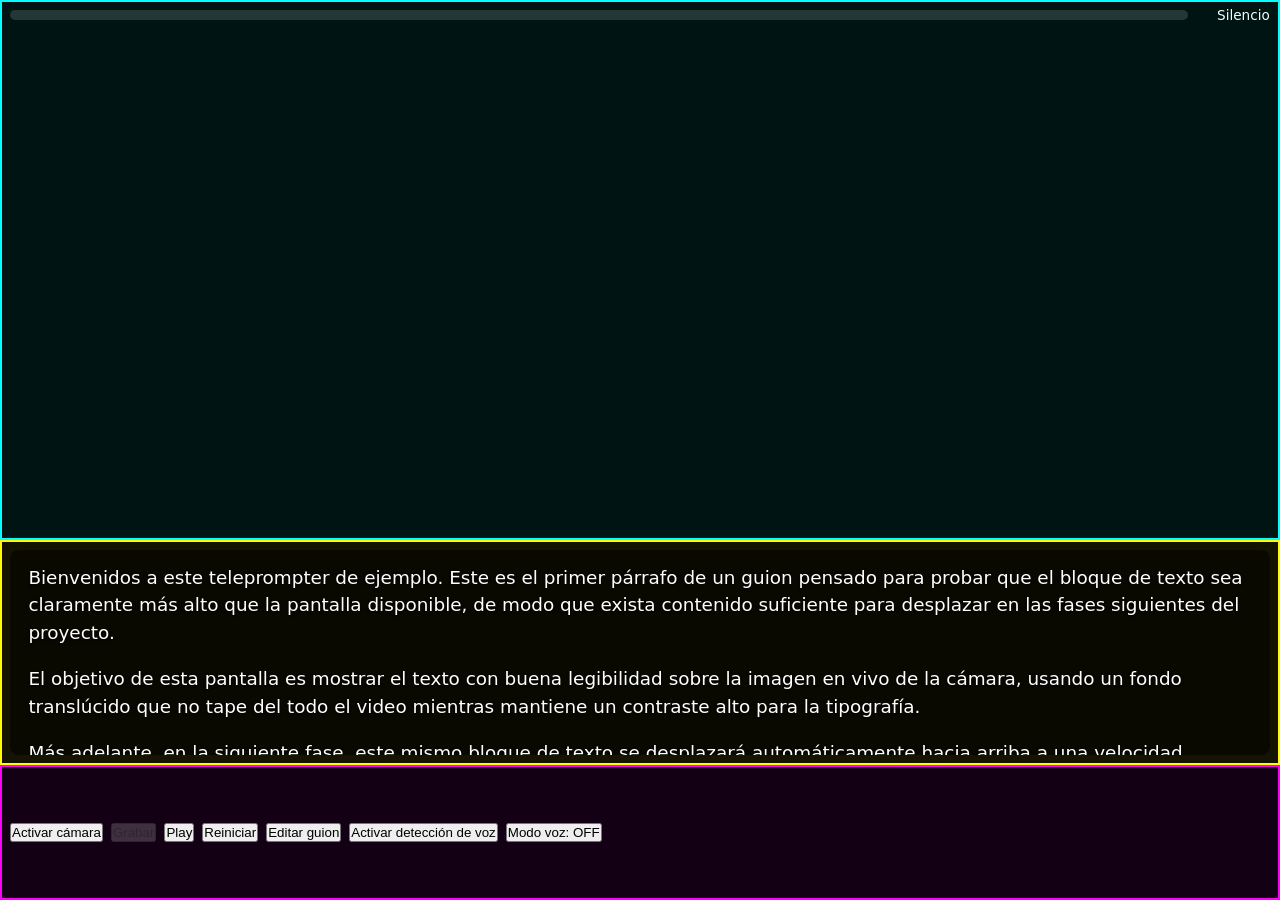
==== index.html @ d7f47352 "T8: enganche voz-velocidad; Fase 4 completa; estado actualizado" ====
<!DOCTYPE html>
<html lang="es">
<head>
  <meta charset="UTF-8">
  <meta name="viewport" content="width=device-width, initial-scale=1, viewport-fit=cover">
  <meta name="apple-mobile-web-app-capable" content="yes">
  <meta name="apple-mobile-web-app-status-bar-style" content="black-translucent">
  <title>Teleprompter</title>
  <link rel="stylesheet" href="css/estilos.css">
</head>
<body>
  <div id="zona-camara">
    <video id="video-camara" autoplay playsinline muted></video>
    <p id="mensaje-camara" role="alert" hidden></p>
    <span id="indicador-grabando" hidden>● Grabando</span>
  </div>
  <div id="zona-texto">
    <div id="teleprompter-contenedor">
      <div id="teleprompter-texto"></div>
    </div>
  </div>
  <div id="zona-controles">
    <button id="btn-activar-camara" type="button">Activar cámara</button>
    <button id="btn-grabar" type="button" disabled>Grabar</button>
    <button id="btn-play-pausa" type="button">Play</button>
    <button id="btn-reiniciar" type="button">Reiniciar</button>
    <button id="btn-alternar-editor" type="button">Editar guion</button>
    <button id="btn-activar-voz" type="button">Activar detección de voz</button>
    <button id="btn-modo-voz" type="button" aria-pressed="false">Modo voz: OFF</button>
  </div>

  <div id="zona-voz">
    <p id="mensaje-voz" role="alert" hidden></p>
    <div id="contenedor-nivel-voz">
      <div id="barra-nivel-voz"></div>
    </div>
    <span id="indicador-estado-voz">Silencio</span>
  </div>

  <div id="panel-editor" hidden>
    <textarea id="textarea-guion" placeholder="Escribe o pega tu guion aquí..."></textarea>
    <div id="panel-editor-botones">
      <button id="btn-guardar-guion" type="button">Guardar</button>
      <button id="btn-cerrar-editor" type="button">Ver teleprompter</button>
    </div>
  </div>
  <div id="zona-resultado">
    <video id="video-resultado" controls hidden></video>
    <a id="enlace-descarga" download="grabacion.webm" hidden>Descargar video</a>
  </div>

  <script type="module" src="js/camara.js"></script>
  <script type="module" src="js/voz.js"></script>
  <script type="module" src="js/teleprompter.js"></script>
  <script type="module" src="js/editor.js"></script>
  <script type="module" src="js/ajustes.js"></script>
</body>
</html>
---- css/estilos.css ----
* {
  margin: 0;
  padding: 0;
  box-sizing: border-box;
}

html, body {
  width: 100%;
  height: 100%;
  overflow: hidden;
  font-family: -apple-system, system-ui, sans-serif;
  background: #000;
}

#zona-camara {
  position: absolute;
  top: 0;
  left: 0;
  width: 100%;
  height: 60%;
  border: 2px solid #0ff;
  background: rgba(0, 255, 255, 0.08);
  overflow: hidden;
}

#video-camara {
  width: 100%;
  height: 100%;
  object-fit: cover;
  display: block;
}

#mensaje-camara {
  position: absolute;
  top: 50%;
  left: 50%;
  transform: translate(-50%, -50%);
  width: 85%;
  text-align: center;
  color: #fff;
  background: rgba(0, 0, 0, 0.7);
  padding: 0.75em 1em;
  border-radius: 8px;
  font-size: 0.95rem;
}

#zona-texto {
  position: absolute;
  top: 60%;
  left: 0;
  width: 100%;
  height: 25%;
  border: 2px solid #ff0;
  background: rgba(255, 255, 0, 0.08);
  padding: 0.5em;
}

#teleprompter-contenedor {
  width: 100%;
  height: 100%;
  overflow: hidden;
  border-radius: 8px;
  background: rgba(0, 0, 0, 0.55);
}

#teleprompter-texto {
  width: 100%;
  padding: 0.75em 1em;
  color: #fff;
  font-size: 1.15rem;
  line-height: 1.5;
  font-weight: 500;
  text-shadow: 0 1px 3px rgba(0, 0, 0, 0.8);
  will-change: transform;
}

#teleprompter-texto p {
  margin-bottom: 1em;
}

#teleprompter-texto p:last-child {
  margin-bottom: 0;
}

#zona-controles {
  position: absolute;
  top: 85%;
  left: 0;
  width: 100%;
  height: 15%;
  border: 2px solid #f0f;
  background: rgba(255, 0, 255, 0.08);
  display: flex;
  align-items: center;
  gap: 0.5em;
  padding: 0.5em;
}

#btn-grabar:disabled {
  opacity: 0.5;
  cursor: not-allowed;
}

#indicador-grabando {
  position: absolute;
  top: 0.5em;
  right: 0.5em;
  color: #fff;
  background: rgba(0, 0, 0, 0.6);
  padding: 0.25em 0.6em;
  border-radius: 12px;
  font-size: 0.85rem;
  animation: parpadeo-grabando 1s infinite;
}

@keyframes parpadeo-grabando {
  0%, 100% { opacity: 1; }
  50% { opacity: 0.4; }
}

#zona-resultado {
  position: fixed;
  bottom: 0;
  left: 0;
  width: 100%;
  max-height: 0;
  overflow: hidden;
  z-index: 10;
}

#video-resultado {
  width: 100%;
  max-height: 40vh;
  display: block;
}

#video-resultado:not([hidden]),
#enlace-descarga:not([hidden]) {
  position: relative;
}

#zona-resultado:has(#video-resultado:not([hidden])) {
  max-height: 45vh;
  background: #000;
}

#enlace-descarga {
  display: block;
  text-align: center;
  color: #0ff;
  background: rgba(0, 0, 0, 0.8);
  padding: 0.5em;
}

#panel-editor {
  position: absolute;
  top: 0;
  left: 0;
  width: 100%;
  height: 100%;
  z-index: 20;
  background: #111;
  display: flex;
  flex-direction: column;
  padding: 1em;
  gap: 0.75em;
}

#panel-editor[hidden] {
  display: none;
}

#textarea-guion {
  flex: 1;
  width: 100%;
  resize: none;
  font-size: 1rem;
  line-height: 1.5;
  padding: 0.75em;
  border-radius: 8px;
  border: 1px solid #444;
  background: #1c1c1c;
  color: #fff;
  font-family: inherit;
}

#panel-editor-botones {
  display: flex;
  gap: 0.5em;
}

#panel-editor-botones button {
  flex: 1;
  padding: 0.75em;
}

/* T7: indicador de nivel de voz (VAD por energía) */
#zona-voz {
  display: flex;
  align-items: center;
  gap: 0.5em;
  padding: 0.5em 0.75em;
  color: #fff;
  font-size: 0.85rem;
}

#mensaje-voz {
  width: 100%;
  text-align: center;
  color: #ff6b6b;
}

#contenedor-nivel-voz {
  flex: 1;
  height: 10px;
  border-radius: 5px;
  background: rgba(255, 255, 255, 0.15);
  overflow: hidden;
}

#barra-nivel-voz {
  height: 100%;
  width: 0%;
  background: #0ff;
  transition: width 60ms linear;
}

#indicador-estado-voz {
  min-width: 5.5em;
  text-align: right;
}

#indicador-estado-voz.hablando {
  color: #0ff;
  font-weight: bold;
}
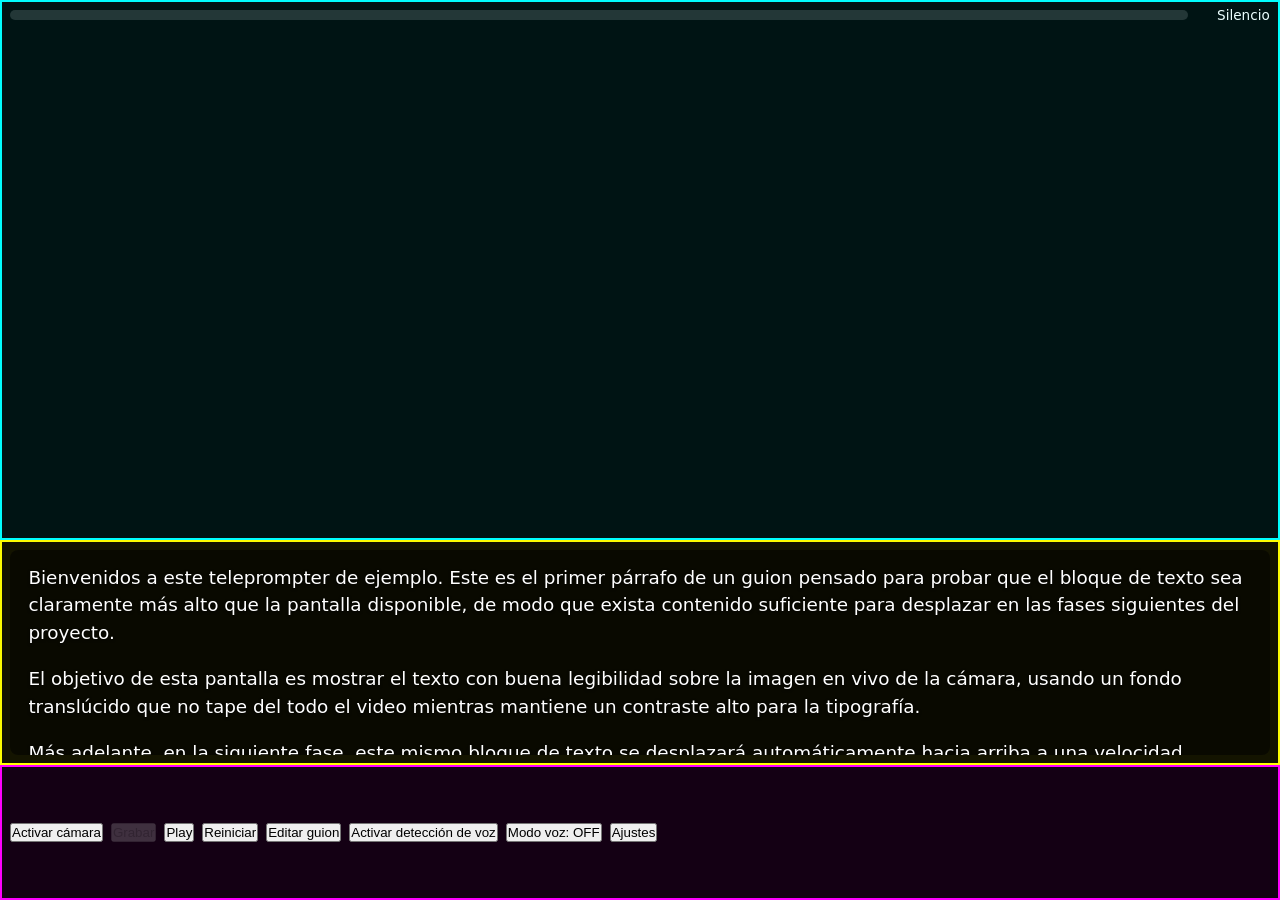
==== commit 2ea12b7d: "T9: ajustes de tipografía y fondo del texto" ====
--- a/index.html
+++ b/index.html
@@ -27,6 +27,7 @@
     <button id="btn-alternar-editor" type="button">Editar guion</button>
     <button id="btn-activar-voz" type="button">Activar detección de voz</button>
     <button id="btn-modo-voz" type="button" aria-pressed="false">Modo voz: OFF</button>
+    <button id="btn-alternar-ajustes" type="button">Ajustes</button>
   </div>
 
   <div id="zona-voz">
@@ -44,6 +45,22 @@
       <button id="btn-cerrar-editor" type="button">Ver teleprompter</button>
     </div>
   </div>
+  <div id="panel-ajustes" hidden>
+    <div class="campo-ajuste">
+      <label for="input-tamano-fuente">Tamaño de fuente</label>
+      <input id="input-tamano-fuente" type="range" min="0.8" max="3" step="0.05">
+    </div>
+    <div class="campo-ajuste">
+      <label for="input-color-texto">Color del texto</label>
+      <input id="input-color-texto" type="color">
+    </div>
+    <div class="campo-ajuste">
+      <label for="input-opacidad-fondo">Opacidad del fondo</label>
+      <input id="input-opacidad-fondo" type="range" min="0" max="1" step="0.05">
+    </div>
+    <button id="btn-cerrar-ajustes" type="button">Cerrar ajustes</button>
+  </div>
+
   <div id="zona-resultado">
     <video id="video-resultado" controls hidden></video>
     <a id="enlace-descarga" download="grabacion.webm" hidden>Descargar video</a>
--- a/css/estilos.css
+++ b/css/estilos.css
@@ -10,6 +10,12 @@
   overflow: hidden;
   font-family: -apple-system, system-ui, sans-serif;
   background: #000;
+}
+
+:root {
+  --tp-font-size: 1.15rem;
+  --tp-color-texto: #ffffff;
+  --tp-opacidad-fondo: 0.55;
 }
 
 #zona-camara {
@@ -60,14 +66,14 @@
   height: 100%;
   overflow: hidden;
   border-radius: 8px;
-  background: rgba(0, 0, 0, 0.55);
+  background: rgba(0, 0, 0, var(--tp-opacidad-fondo));
 }
 
 #teleprompter-texto {
   width: 100%;
   padding: 0.75em 1em;
-  color: #fff;
-  font-size: 1.15rem;
+  color: var(--tp-color-texto);
+  font-size: var(--tp-font-size);
   line-height: 1.5;
   font-weight: 500;
   text-shadow: 0 1px 3px rgba(0, 0, 0, 0.8);
@@ -234,3 +240,43 @@
   color: #0ff;
   font-weight: bold;
 }
+
+/* T9: panel de ajustes de tipografía y fondo del texto */
+#panel-ajustes {
+  position: absolute;
+  top: 0;
+  left: 0;
+  width: 100%;
+  height: 100%;
+  z-index: 20;
+  background: #111;
+  color: #fff;
+  display: flex;
+  flex-direction: column;
+  padding: 1em;
+  gap: 1em;
+  overflow-y: auto;
+}
+
+#panel-ajustes[hidden] {
+  display: none;
+}
+
+.campo-ajuste {
+  display: flex;
+  flex-direction: column;
+  gap: 0.35em;
+}
+
+.campo-ajuste label {
+  font-size: 0.9rem;
+}
+
+.campo-ajuste input[type="range"],
+.campo-ajuste input[type="color"] {
+  width: 100%;
+}
+
+#btn-cerrar-ajustes {
+  padding: 0.75em;
+}
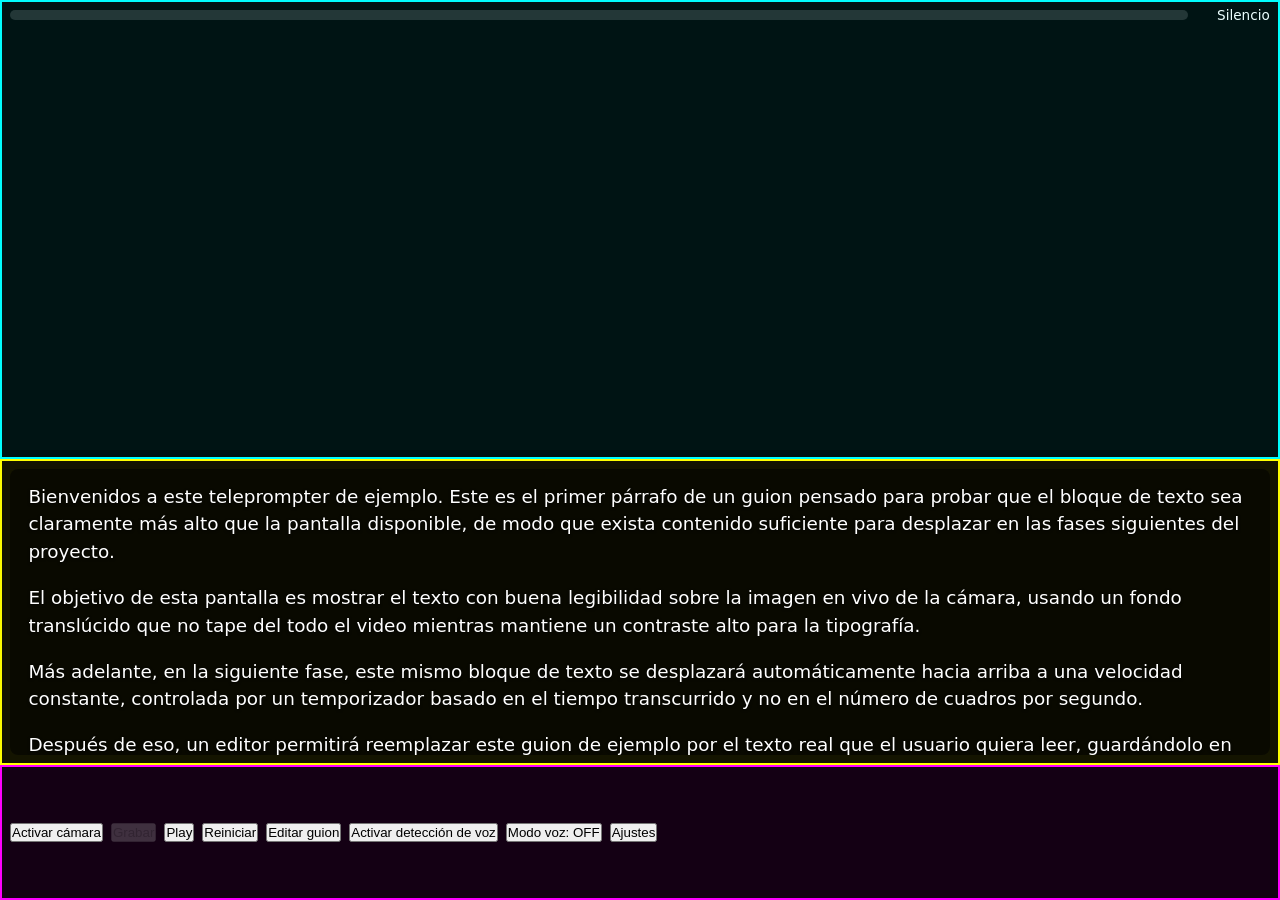
==== commit 4f692015: "T10: control de proporción cámara/texto; Fase 5 completa" ====
--- a/index.html
+++ b/index.html
@@ -58,6 +58,10 @@
       <label for="input-opacidad-fondo">Opacidad del fondo</label>
       <input id="input-opacidad-fondo" type="range" min="0" max="1" step="0.05">
     </div>
+    <div class="campo-ajuste">
+      <label for="input-proporcion-camara">Proporción cámara / texto</label>
+      <input id="input-proporcion-camara" type="range" min="24" max="70" step="1">
+    </div>
     <button id="btn-cerrar-ajustes" type="button">Cerrar ajustes</button>
   </div>
 
--- a/css/estilos.css
+++ b/css/estilos.css
@@ -16,6 +16,17 @@
   --tp-font-size: 1.15rem;
   --tp-color-texto: #ffffff;
   --tp-opacidad-fondo: 0.55;
+  /* T10: porcentaje del alto disponible para cámara+texto (85% de la
+     pantalla, ya que #zona-controles se mantiene fija en 15%) que se asigna
+     a #zona-camara. El resto de ese 85% lo toma #zona-texto.
+     Valor bajo = menos cámara/más texto; valor alto = más cámara/menos
+     texto. El slider (js/ajustes.js) limita el rango a [24, 70] para que
+     ninguna zona desaparezca: 24 → cámara ≈ 20.4% de pantalla (mínimo
+     razonable para seguir viéndose), 70 → texto ≈ 12.75% + queda encima el
+     15% fijo de controles, manteniendo el texto legible con varias líneas.
+     acotarProporcionCamara() en JS aplica el mismo límite como red de
+     seguridad por si se carga un valor fuera de rango desde localStorage. */
+  --tp-proporcion-camara: 60;
 }
 
 #zona-camara {
@@ -23,7 +34,7 @@
   top: 0;
   left: 0;
   width: 100%;
-  height: 60%;
+  height: calc(var(--tp-proporcion-camara) * 0.85%);
   border: 2px solid #0ff;
   background: rgba(0, 255, 255, 0.08);
   overflow: hidden;
@@ -52,10 +63,10 @@
 
 #zona-texto {
   position: absolute;
-  top: 60%;
-  left: 0;
-  width: 100%;
-  height: 25%;
+  top: calc(var(--tp-proporcion-camara) * 0.85%);
+  left: 0;
+  width: 100%;
+  height: calc((100 - var(--tp-proporcion-camara)) * 0.85%);
   border: 2px solid #ff0;
   background: rgba(255, 255, 0, 0.08);
   padding: 0.5em;
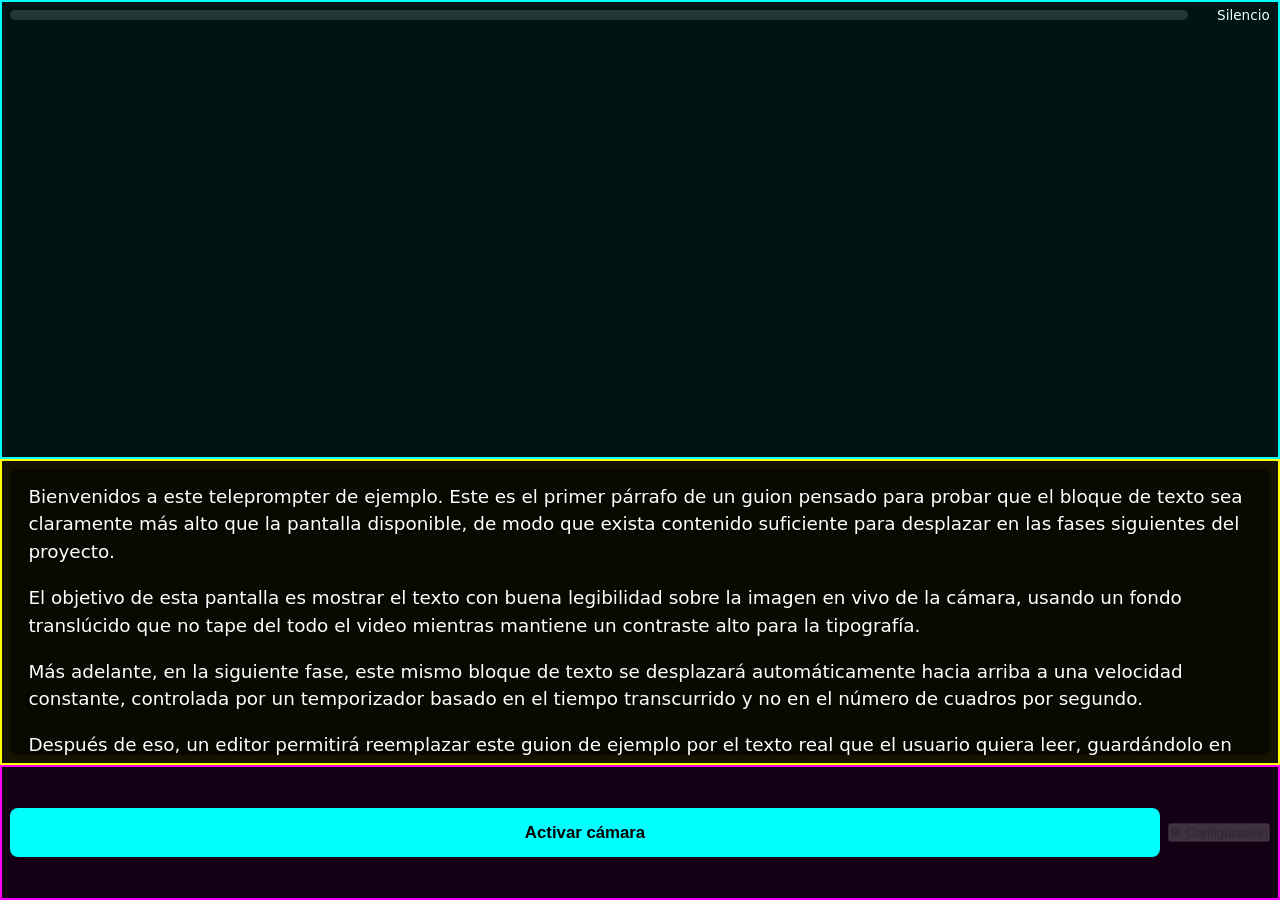
==== commit 057c81a1: "T12: flujo simplificado (cámara habilita todo, grabar controla el teleprompter, voz por defecto, vel" ====
--- a/index.html
+++ b/index.html
@@ -5,6 +5,10 @@
   <meta name="viewport" content="width=device-width, initial-scale=1, viewport-fit=cover">
   <meta name="apple-mobile-web-app-capable" content="yes">
   <meta name="apple-mobile-web-app-status-bar-style" content="black-translucent">
+  <meta name="apple-mobile-web-app-title" content="Teleprompter">
+  <link rel="manifest" href="manifest.json">
+  <link rel="apple-touch-icon" href="apple-touch-icon.png">
+  <link rel="icon" href="icons/icon-192.png">
   <title>Teleprompter</title>
   <link rel="stylesheet" href="css/estilos.css">
 </head>
@@ -20,14 +24,22 @@
     </div>
   </div>
   <div id="zona-controles">
-    <button id="btn-activar-camara" type="button">Activar cámara</button>
-    <button id="btn-grabar" type="button" disabled>Grabar</button>
-    <button id="btn-play-pausa" type="button">Play</button>
-    <button id="btn-reiniciar" type="button">Reiniciar</button>
-    <button id="btn-alternar-editor" type="button">Editar guion</button>
-    <button id="btn-activar-voz" type="button">Activar detección de voz</button>
-    <button id="btn-modo-voz" type="button" aria-pressed="false">Modo voz: OFF</button>
-    <button id="btn-alternar-ajustes" type="button">Ajustes</button>
+    <!-- T12, punto 1: dos botones grandes y prominentes que se turnan en el
+         mismo lugar — "Activar cámara" se oculta y "Grabar" aparece en su
+         lugar tras el primer gesto de usuario exitoso (getUserMedia). Los
+         demás controles arrancan disabled y solo se habilitan cuando
+         getUserMedia resuelve con éxito (ver js/camara.js). -->
+    <button id="btn-activar-camara" type="button" class="boton-principal">Activar cámara</button>
+    <button id="btn-grabar" type="button" class="boton-principal" hidden>Grabar</button>
+    <button id="btn-alternar-config" type="button" disabled>⚙ Configuración</button>
+  </div>
+
+  <div id="panel-config" hidden>
+    <button id="btn-modo-voz" type="button" aria-pressed="true" disabled>Modo voz: ON</button>
+    <button id="btn-play-pausa" type="button" disabled>Play</button>
+    <button id="btn-reiniciar" type="button" disabled>Reiniciar</button>
+    <button id="btn-alternar-editor" type="button" disabled>Editar guion</button>
+    <button id="btn-alternar-ajustes" type="button" disabled>Ajustes</button>
   </div>
 
   <div id="zona-voz">
--- a/css/estilos.css
+++ b/css/estilos.css
@@ -38,6 +38,12 @@
   border: 2px solid #0ff;
   background: rgba(0, 255, 255, 0.08);
   overflow: hidden;
+  /* T11: evita que el borde superior / indicador de grabación queden bajo el
+     notch o la isla dinámica en iOS (safe-area). Fallback 0px para navegadores
+     sin soporte de env(). */
+  padding-top: env(safe-area-inset-top, 0px);
+  padding-left: env(safe-area-inset-left, 0px);
+  padding-right: env(safe-area-inset-right, 0px);
 }
 
 #video-camara {
@@ -62,6 +68,9 @@
 }
 
 #zona-texto {
+  /* T12, punto 8: top coincide exactamente con la altura de #zona-camara (mismo
+     cálculo * 0.85%), así que no hay margin/padding entre ambas zonas que las
+     separe — quedan apiladas sin espacio extra. */
   position: absolute;
   top: calc(var(--tp-proporcion-camara) * 0.85%);
   left: 0;
@@ -111,11 +120,59 @@
   align-items: center;
   gap: 0.5em;
   padding: 0.5em;
-}
-
-#btn-grabar:disabled {
+  /* T11: evita que los botones queden bajo la barra de gestos inferior de
+     iOS (home indicator) en modo standalone. Fallback 0px sin soporte env(). */
+  padding-bottom: calc(0.5em + env(safe-area-inset-bottom, 0px));
+  padding-left: calc(0.5em + env(safe-area-inset-left, 0px));
+  padding-right: calc(0.5em + env(safe-area-inset-right, 0px));
+}
+
+#btn-grabar:disabled,
+button:disabled {
   opacity: 0.5;
   cursor: not-allowed;
+}
+
+/* T12, punto 1: botón principal grande y prominente (Activar cámara / Grabar). */
+.boton-principal {
+  flex: 1;
+  padding: 0.85em;
+  font-size: 1.05rem;
+  font-weight: 600;
+  border-radius: 8px;
+  border: none;
+  background: #0ff;
+  color: #000;
+}
+
+#btn-grabar.boton-principal {
+  background: #ff3b3b;
+  color: #fff;
+}
+
+/* T12, punto 6: panel secundario (Modo voz/Play-Pausa/Reiniciar/Editar guion/
+   Ajustes) oculto por defecto, reusando el patrón de panel de T6/T9. */
+#panel-config {
+  position: absolute;
+  bottom: calc(15% + env(safe-area-inset-bottom, 0px));
+  left: 0;
+  width: 100%;
+  z-index: 15;
+  display: flex;
+  flex-wrap: wrap;
+  gap: 0.5em;
+  padding: 0.75em;
+  background: rgba(17, 17, 17, 0.95);
+  border-top: 2px solid #f0f;
+}
+
+#panel-config[hidden] {
+  display: none;
+}
+
+#panel-config button {
+  flex: 1 1 auto;
+  padding: 0.6em;
 }
 
 #indicador-grabando {
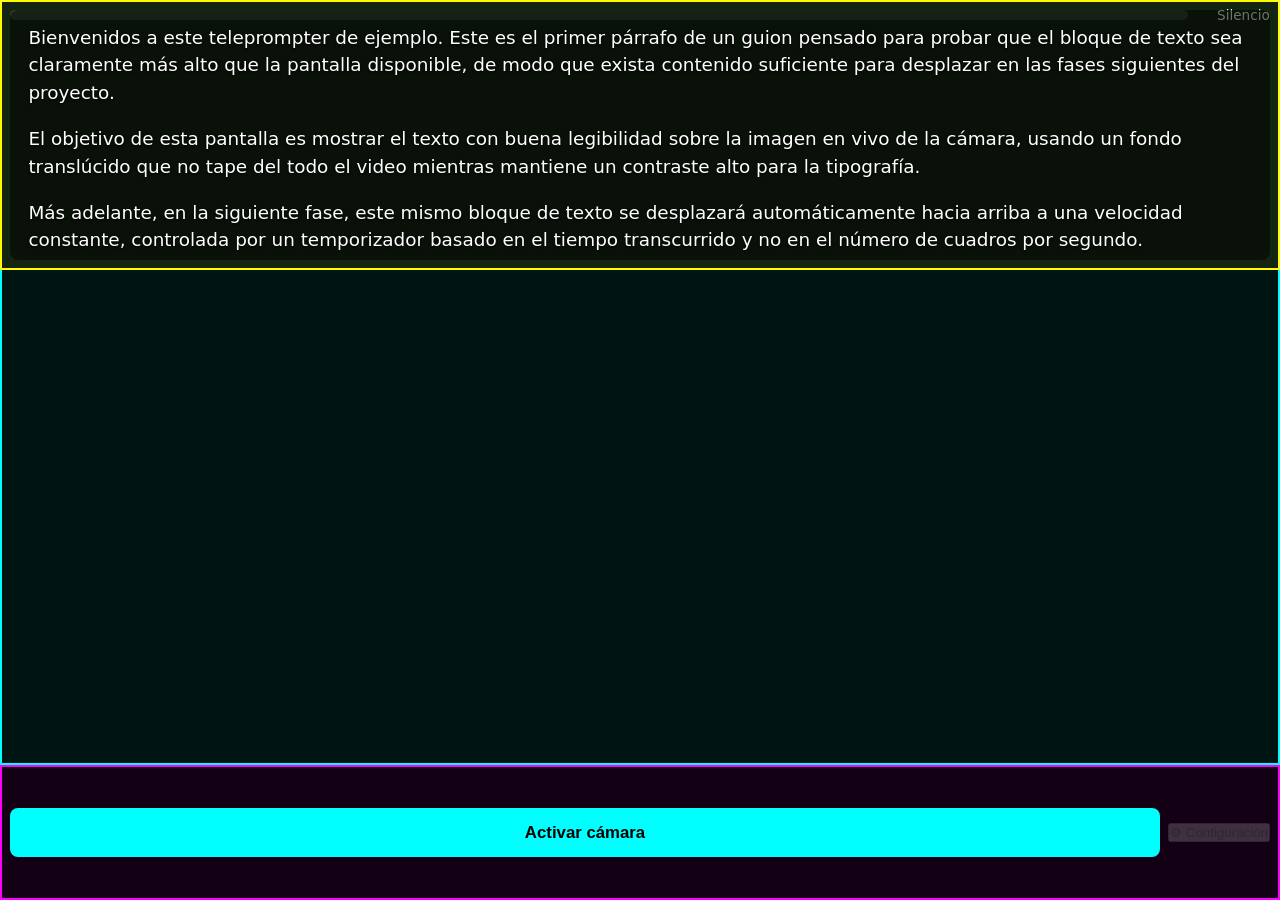
==== commit 8b0d84e4: "T13: texto superpuesto sobre cámara, preview en vivo en ajustes, velocidad y lente configurables" ====
--- a/index.html
+++ b/index.html
@@ -71,8 +71,29 @@
       <input id="input-opacidad-fondo" type="range" min="0" max="1" step="0.05">
     </div>
     <div class="campo-ajuste">
-      <label for="input-proporcion-camara">Proporción cámara / texto</label>
-      <input id="input-proporcion-camara" type="range" min="24" max="70" step="1">
+      <label for="input-proporcion-camara">Altura del texto superpuesto</label>
+      <input id="input-proporcion-camara" type="range" min="15" max="50" step="1">
+    </div>
+    <div class="campo-ajuste">
+      <label for="input-velocidad-base">Velocidad del teleprompter</label>
+      <input id="input-velocidad-base" type="range" min="12" max="45" step="1">
+    </div>
+    <div class="campo-ajuste">
+      <label for="select-lente-camara">Cámara / lente</label>
+      <select id="select-lente-camara">
+        <option value="user">Frontal</option>
+        <option value="environment">Trasera</option>
+      </select>
+    </div>
+    <!-- T13, punto 2: preview en vivo, aislado del teleprompter real (no
+         depende de js/teleprompter.js) para no interferir con una grabación
+         en curso. Se actualiza con las mismas variables CSS y tiene su
+         propio ciclo de scroll con la velocidad configurada. -->
+    <div class="campo-ajuste" id="campo-preview-ajustes">
+      <label for="preview-ajustes-contenedor">Vista previa</label>
+      <div id="preview-ajustes-contenedor">
+        <div id="preview-ajustes-texto">Así se verá tu guion mientras hablas.</div>
+      </div>
     </div>
     <button id="btn-cerrar-ajustes" type="button">Cerrar ajustes</button>
   </div>
--- a/css/estilos.css
+++ b/css/estilos.css
@@ -16,17 +16,19 @@
   --tp-font-size: 1.15rem;
   --tp-color-texto: #ffffff;
   --tp-opacidad-fondo: 0.55;
-  /* T10: porcentaje del alto disponible para cámara+texto (85% de la
-     pantalla, ya que #zona-controles se mantiene fija en 15%) que se asigna
-     a #zona-camara. El resto de ese 85% lo toma #zona-texto.
-     Valor bajo = menos cámara/más texto; valor alto = más cámara/menos
-     texto. El slider (js/ajustes.js) limita el rango a [24, 70] para que
-     ninguna zona desaparezca: 24 → cámara ≈ 20.4% de pantalla (mínimo
-     razonable para seguir viéndose), 70 → texto ≈ 12.75% + queda encima el
-     15% fijo de controles, manteniendo el texto legible con varias líneas.
+  /* T13, punto 1: cambio de semántica respecto a T10. Antes repartía el 85%
+     disponible entre #zona-camara y #zona-texto como dos zonas apiladas sin
+     solapamiento. Ahora el texto se SUPERPONE sobre la franja superior de
+     #zona-camara (que ocupa casi toda la pantalla, menos #zona-controles fijo
+     abajo). --tp-proporcion-camara pasa a significar: porcentaje de la altura
+     TOTAL de pantalla que ocupa la franja de texto superpuesta (antes era el
+     % de cámara dentro del 85%). Valor bajo = franja de texto más baja/corta;
+     valor alto = franja más alta/más líneas visibles. El slider (js/ajustes.js)
+     limita el rango a [15, 50] para que el texto no desaparezca (mínimo
+     razonable para 1-2 líneas) ni tape los controles fijos del 15% inferior.
      acotarProporcionCamara() en JS aplica el mismo límite como red de
      seguridad por si se carga un valor fuera de rango desde localStorage. */
-  --tp-proporcion-camara: 60;
+  --tp-proporcion-camara: 30;
 }
 
 #zona-camara {
@@ -34,7 +36,10 @@
   top: 0;
   left: 0;
   width: 100%;
-  height: calc(var(--tp-proporcion-camara) * 0.85%);
+  /* T13, punto 1: la cámara ocupa prácticamente toda la pantalla disponible,
+     dejando solo el 15% fijo de #zona-controles abajo. El texto ya no le
+     resta espacio propio: se superpone encima. */
+  height: 85%;
   border: 2px solid #0ff;
   background: rgba(0, 255, 255, 0.08);
   overflow: hidden;
@@ -68,17 +73,25 @@
 }
 
 #zona-texto {
-  /* T12, punto 8: top coincide exactamente con la altura de #zona-camara (mismo
-     cálculo * 0.85%), así que no hay margin/padding entre ambas zonas que las
-     separe — quedan apiladas sin espacio extra. */
-  position: absolute;
-  top: calc(var(--tp-proporcion-camara) * 0.85%);
-  left: 0;
-  width: 100%;
-  height: calc((100 - var(--tp-proporcion-camara)) * 0.85%);
+  /* T13, punto 1: el texto ya NO es una zona apilada debajo de la cámara —
+     se superpone sobre la franja superior de #zona-camara (mismo top: 0),
+     con z-index por encima de #video-camara para quedar legible encima del
+     video en vivo. Su altura la controla --tp-proporcion-camara como % de la
+     pantalla completa (ver comentario en :root). */
+  position: absolute;
+  top: 0;
+  left: 0;
+  width: 100%;
+  height: calc(var(--tp-proporcion-camara) * 1%);
+  z-index: 5;
   border: 2px solid #ff0;
   background: rgba(255, 255, 0, 0.08);
   padding: 0.5em;
+  /* Mismo motivo que #zona-camara: que el texto no quede bajo el notch/isla
+     dinámica en iOS. */
+  padding-top: calc(0.5em + env(safe-area-inset-top, 0px));
+  padding-left: calc(0.5em + env(safe-area-inset-left, 0px));
+  padding-right: calc(0.5em + env(safe-area-inset-right, 0px));
 }
 
 #teleprompter-contenedor {
@@ -348,3 +361,33 @@
 #btn-cerrar-ajustes {
   padding: 0.75em;
 }
+
+/* T13, punto 2: preview en vivo dentro de #panel-ajustes. Reusa las mismas
+   variables CSS que el teleprompter real (--tp-font-size/--tp-color-texto/
+   --tp-opacidad-fondo) para que el usuario vea el efecto exacto sin grabar.
+   La animación de scroll la maneja un rAF propio y aislado en ajustes.js. */
+#preview-ajustes-contenedor {
+  width: 100%;
+  height: 5.5em;
+  overflow: hidden;
+  border-radius: 8px;
+  background: rgba(0, 0, 0, var(--tp-opacidad-fondo));
+  border: 1px solid #333;
+}
+
+#preview-ajustes-texto {
+  width: 100%;
+  padding: 0.5em 0.75em;
+  color: var(--tp-color-texto);
+  font-size: var(--tp-font-size);
+  line-height: 1.5;
+  font-weight: 500;
+  text-shadow: 0 1px 3px rgba(0, 0, 0, 0.8);
+  will-change: transform;
+}
+
+#campo-preview-ajustes label {
+  font-size: 0.9rem;
+  display: block;
+  margin-bottom: 0.35em;
+}
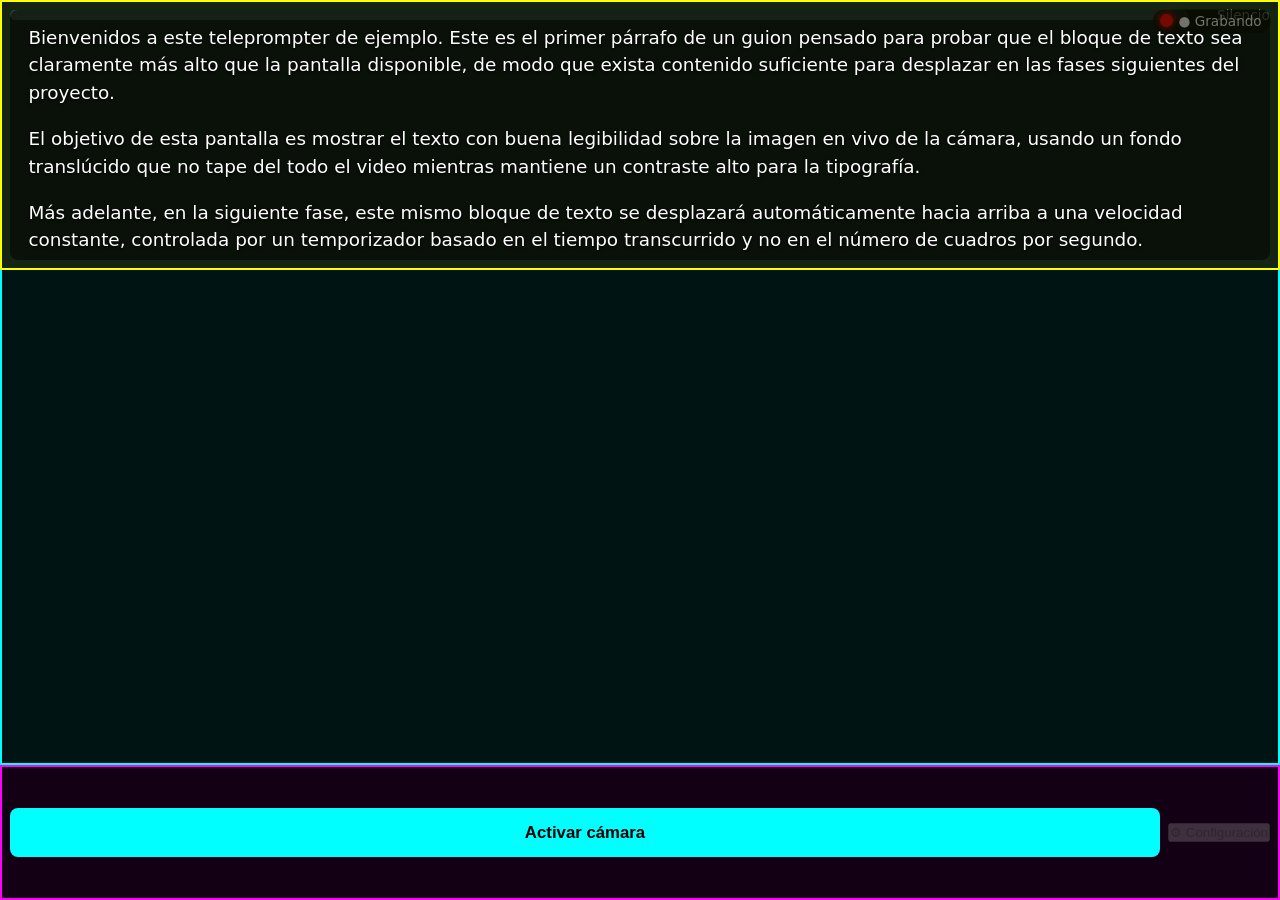
==== commit 6de3f851: "T14: recalibrar voz (+ fix de fórmula nivel->factor), modal obligatorio de resultado, indicador de g" ====
--- a/index.html
+++ b/index.html
@@ -98,9 +98,19 @@
     <button id="btn-cerrar-ajustes" type="button">Cerrar ajustes</button>
   </div>
 
-  <div id="zona-resultado">
-    <video id="video-resultado" controls hidden></video>
-    <a id="enlace-descarga" download="grabacion.webm" hidden>Descargar video</a>
+  <!-- T14, punto 2: modal obligatorio a pantalla completa. Arranca hidden;
+       solo se muestra al detener una grabación (js/camara.js). No tiene
+       forma de cerrarse aparte de los dos botones — sin click-fuera, sin
+       Escape, sin X. #enlace-descarga se mantiene como mecanismo real detrás
+       de "Descargar" (click programático desde camara.js), oculto del layout
+       visual (el botón es el que se ve). -->
+  <div id="zona-resultado" hidden>
+    <video id="video-resultado" controls></video>
+    <div id="zona-resultado-botones">
+      <button id="btn-descargar-resultado" type="button">Descargar</button>
+      <button id="btn-descartar-resultado" type="button">Descartar y grabar de nuevo</button>
+    </div>
+    <a id="enlace-descarga" download="grabacion.webm" hidden></a>
   </div>
 
   <script type="module" src="js/camara.js"></script>
--- a/css/estilos.css
+++ b/css/estilos.css
@@ -188,55 +188,103 @@
   padding: 0.6em;
 }
 
+/* T14, punto 3: indicador de "grabando" — antes era un bloque de texto entero
+   con fondo tenue, poco visible sobre video real. Ahora es un punto rojo
+   sólido y brillante (::before) que titila con la animación existente,
+   separado del texto para que este último siga legible mientras el punto
+   parpadea. El fondo oscuro semitransparente del bloque da contraste sobre
+   cualquier video de fondo. */
 #indicador-grabando {
+  display: flex;
+  align-items: center;
+  gap: 0.4em;
   position: absolute;
   top: 0.5em;
   right: 0.5em;
   color: #fff;
-  background: rgba(0, 0, 0, 0.6);
-  padding: 0.25em 0.6em;
+  background: rgba(0, 0, 0, 0.65);
+  padding: 0.3em 0.7em 0.3em 0.55em;
   border-radius: 12px;
   font-size: 0.85rem;
+}
+
+#indicador-grabando::before {
+  content: "";
+  display: inline-block;
+  width: 13px;
+  height: 13px;
+  border-radius: 50%;
+  background: #ff0000;
+  box-shadow: 0 0 6px 1px rgba(255, 0, 0, 0.8);
   animation: parpadeo-grabando 1s infinite;
+  flex-shrink: 0;
 }
 
 @keyframes parpadeo-grabando {
   0%, 100% { opacity: 1; }
-  50% { opacity: 0.4; }
-}
-
+  50% { opacity: 0.25; }
+}
+
+/* T14, punto 2: modal obligatorio a pantalla completa para el resultado de la
+   grabación. Reemplaza la franja fija anterior (position:fixed bottom,
+   max-height:0 que crecía con :has()). Ahora es un overlay que cubre toda la
+   pantalla con fondo oscuro semi-opaco; arranca hidden (ver index.html) y
+   solo js/camara.js lo muestra/oculta — sin CSS de cierre por click-fuera. */
 #zona-resultado {
   position: fixed;
-  bottom: 0;
-  left: 0;
-  width: 100%;
-  max-height: 0;
-  overflow: hidden;
-  z-index: 10;
+  top: 0;
+  left: 0;
+  width: 100%;
+  height: 100%;
+  z-index: 30;
+  background: rgba(0, 0, 0, 0.9);
+  display: flex;
+  flex-direction: column;
+  align-items: center;
+  justify-content: center;
+  gap: 1em;
+  padding: 1em;
+  padding-top: calc(1em + env(safe-area-inset-top, 0px));
+  padding-bottom: calc(1em + env(safe-area-inset-bottom, 0px));
+}
+
+#zona-resultado[hidden] {
+  display: none;
 }
 
 #video-resultado {
   width: 100%;
-  max-height: 40vh;
+  max-width: 480px;
+  max-height: 65vh;
   display: block;
-}
-
-#video-resultado:not([hidden]),
-#enlace-descarga:not([hidden]) {
-  position: relative;
-}
-
-#zona-resultado:has(#video-resultado:not([hidden])) {
-  max-height: 45vh;
+  border-radius: 8px;
   background: #000;
 }
 
-#enlace-descarga {
-  display: block;
-  text-align: center;
-  color: #0ff;
-  background: rgba(0, 0, 0, 0.8);
-  padding: 0.5em;
+#zona-resultado-botones {
+  display: flex;
+  width: 100%;
+  max-width: 480px;
+  gap: 0.75em;
+}
+
+#zona-resultado-botones button {
+  flex: 1;
+  padding: 0.85em;
+  font-size: 1rem;
+  font-weight: 600;
+  border-radius: 8px;
+  border: none;
+}
+
+#btn-descargar-resultado {
+  background: #0ff;
+  color: #000;
+}
+
+#btn-descartar-resultado {
+  background: #333;
+  color: #fff;
 }
 
 #panel-editor {
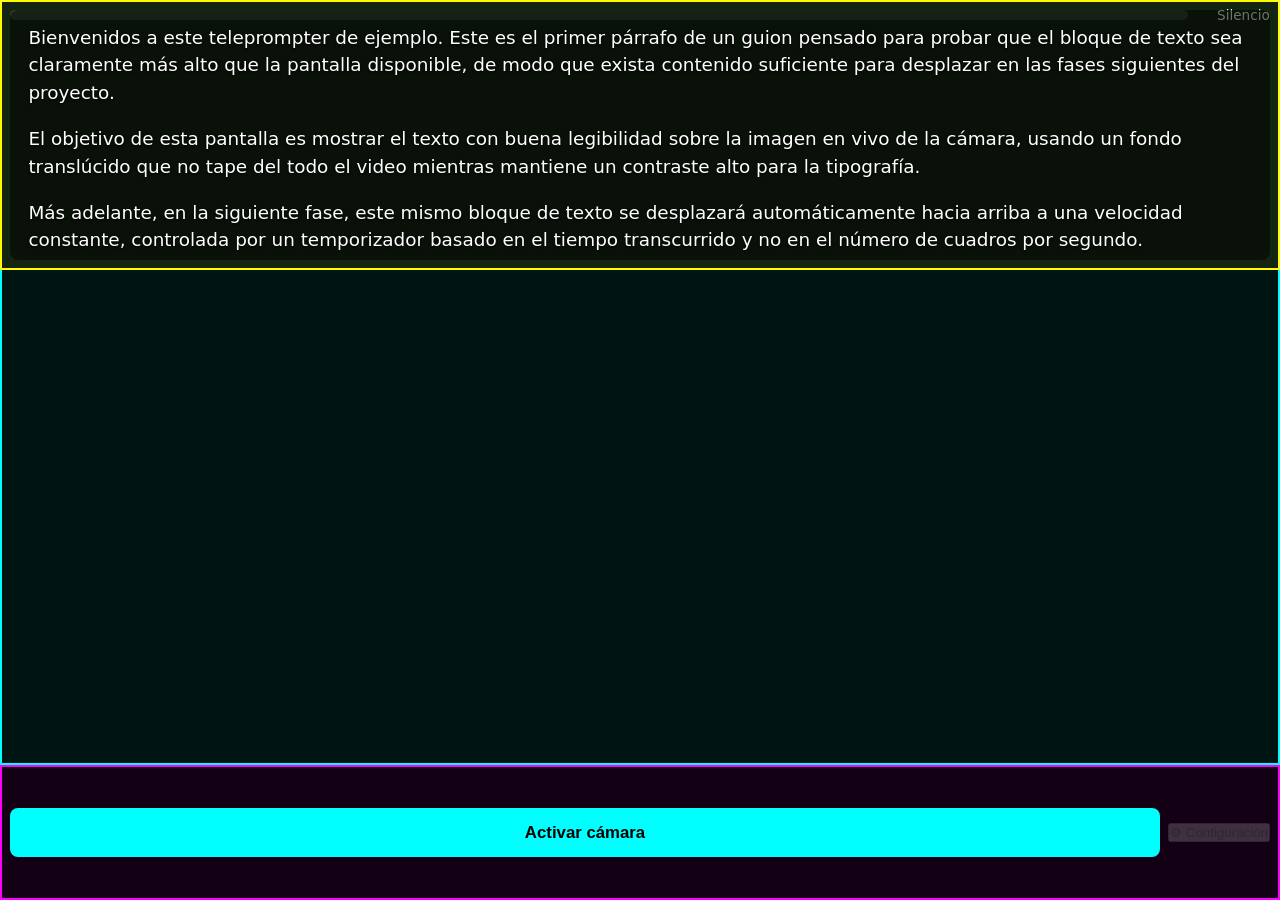
==== commit 4de06403: "T15b: velocidad hasta 100px/s, mitigación de corte de grabación (timeslice + Wake Lock), cámara en 1" ====
--- a/index.html
+++ b/index.html
@@ -76,7 +76,7 @@
     </div>
     <div class="campo-ajuste">
       <label for="input-velocidad-base">Velocidad del teleprompter</label>
-      <input id="input-velocidad-base" type="range" min="12" max="45" step="1">
+      <input id="input-velocidad-base" type="range" min="12" max="100" step="1">
     </div>
     <div class="campo-ajuste">
       <label for="select-lente-camara">Cámara / lente</label>
--- a/css/estilos.css
+++ b/css/estilos.css
@@ -208,6 +208,17 @@
   font-size: 0.85rem;
 }
 
+/* Bug reportado por el usuario: el indicador se veía activo con solo activar
+   la cámara, sin estar grabando. Causa: el `display: flex` de arriba (un
+   selector de ID, alta especificidad) le ganaba al `display: none` del
+   navegador para `[hidden]` (regla de baja especificidad del user-agent
+   stylesheet) — así que `indicadorGrabando.hidden = true` en JS no ocultaba
+   nada. Mismo patrón de fix que ya usan #panel-config/#panel-editor/
+   #zona-resultado en este archivo. */
+#indicador-grabando[hidden] {
+  display: none;
+}
+
 #indicador-grabando::before {
   content: "";
   display: inline-block;
